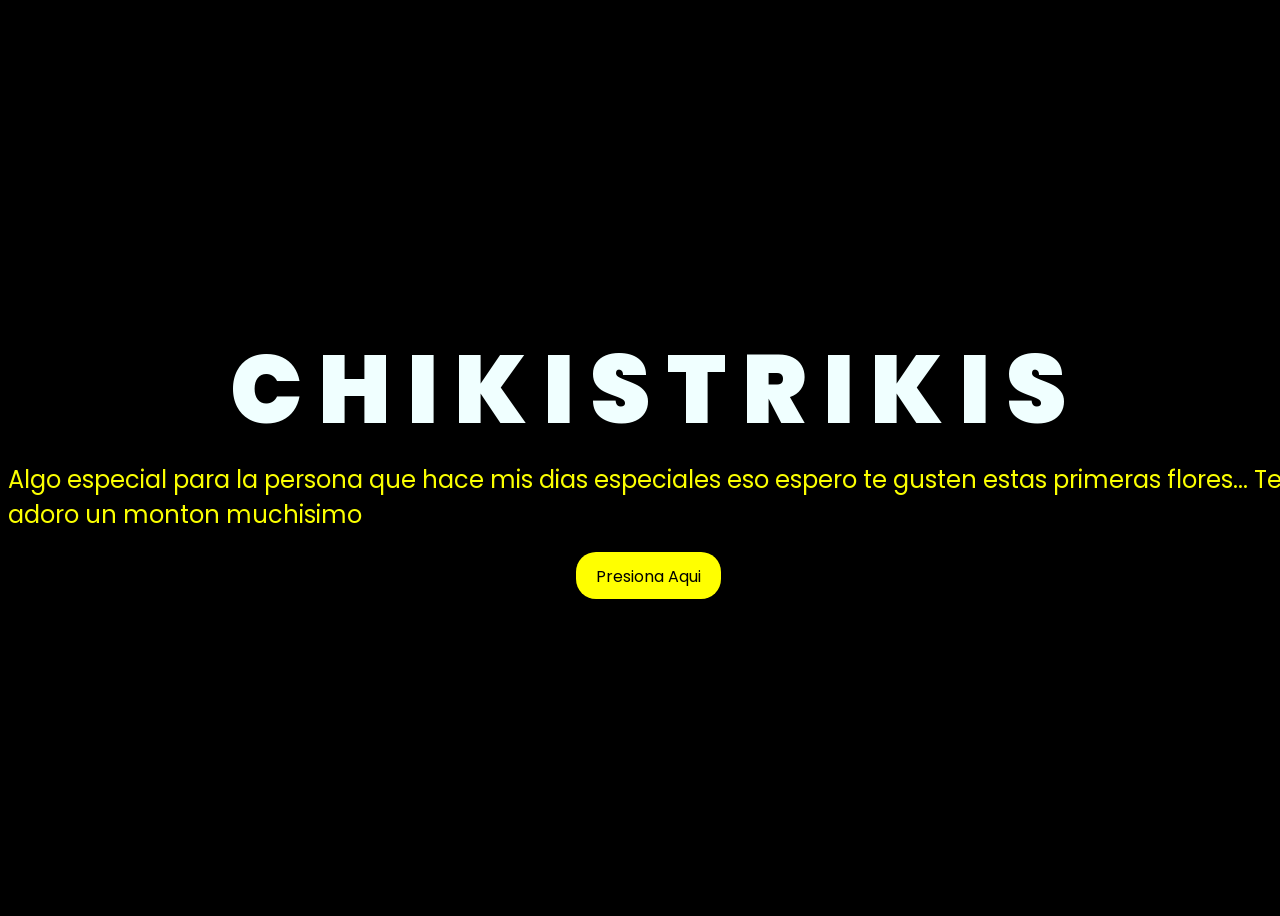
==== index.html @ ed78ee0d "Update index.html" ====
<!DOCTYPE html>
<html lang="en">
<head>
    <meta charset="UTF-8">
    <meta http-equiv="X-UA-Compatible" content="IE=edge">
    <meta name="viewport" content="width=device-width, initial-scale=1.0">
    <link rel="stylesheet" href="css/style.css">
    <link rel="icon" href="img/flowers.png" type="image/x-icon">
    <title>FLORES</title>
</head>
<body>
    <div class="greetings">

	<span>C</span>
	<span>H</span>
	<span>I</span>
	<span>K</span>
	<span>I</span>
	<span>S</span>
	<span>T</span>
	<span>R</span>
	<span>I</span>
	<span>K</span>
	<span>I</span>
	<span>S</span>
	
    </div>
    <div class="greetings">
	    
        <span></span>
        <span></span>
        <span></span>
        <span></span>
        <span></span>
        <span></span>

    </div>
    <div class="description">
	<span>Algo especial para la persona que hace mis dias especiales</span>
	<span>eso espero te gusten estas primeras flores...</span>
	<span>Te adoro un monton muchisimo</span>
    </div>
    <div class="button">
        <button>
            <a href="FLORES.html">Presiona Aqui</a>
        </button>
        
    </div>
</body>
</html>
---- css/style.css ----
@import url('https://fonts.googleapis.com/css2?family=Poppins:ital,wght@0,500;1,900&display=swap');
*{
    font-family: 'Poppins',cursive;
}
body{
    color: azure;
    width: 100%;
    height: 100vh;
    display: flex;
    flex-direction: column;
    align-items: center;
    justify-content: center;
    background-color: black;
}
.greetings{
    font-size: 6rem;
    font-weight: 900;
}
.greetings > span{
    animation: glow 2.5s ease-in-out infinite;
}
@keyframes glow{
    0%, 100%{
        color: #fff;
        text-shadow: 0 0 12px #fbff00, 0 0 50px #fbff00, 0 0 100px #fbff00;
    }
    10%, 90%{
        color: #696565;
        text-shadow: none;
    }
}
.greetings > span:nth-child(2){
    animation-delay: .1s ;
}
.greetings > span:nth-child(3){
    animation-delay: .2s ;
}
.greetings > span:nth-child(4){
    animation-delay: .3s;
}
.greetings > span:nth-child(5){
    animation-delay: .4s;
}
.greetings > span:nth-child(6){
    animation-delay: .5s;
}
.greetings > span:nth-child(7){
    animation-delay: .6s;
}
.greetings > span:nth-child(8){
    animation-delay: .7s;
}
.greetings > span:nth-child(9){
    animation-delay: .8s;
}
.description{
    font-size: 1.5rem;
    margin-bottom: 20px;
}

.button a{
    text-decoration: none;
    font-size: 1rem;
    color: #111;
}

@media screen and (max-width:574px){
    .greetings{
        display: block;
        font-size: 3rem;
        font-weight: 500;
        text-align: center;
    }
    .description{
        font-size: 1rem;
    }
    
    .button a{
        font-size: .5rem;
    }
}

.description{
    color: #fbff00;
}

/* Estilo para el botón */
.button button {
    background-color: yellow; /* Fondo amarillo */
    border: none; /* Sin bordes */
    padding: 10px 20px; /* Ajusta el relleno según tu preferencia */
    font-size: 18px; /* Tamaño de fuente */
    cursor: pointer;
    position: relative; /* Necesario para el resplandor */
    border-radius: 20px; /* Esquinas redondeadas */
    transition: background-color 0.3s ease-in-out; /* Transición suave para el color de fondo */
  }
  
  /* Estilo para el enlace dentro del botón */
  .button button a {
    text-decoration: none; /* Elimina el subrayado del enlace */
    color: inherit; /* Hereda el color del texto del botón */
  }
  
  /* Efecto de resplandor al pasar el cursor sobre el botón */
  .button button:hover {
    background-color: orange; /* Cambia el color de fondo al pasar el mouse a naranja */
    box-shadow: 0 0 10px yellow, 0 0 20px yellow, 0 0 30px yellow; /* Efecto de resplandor amarillo */
  }
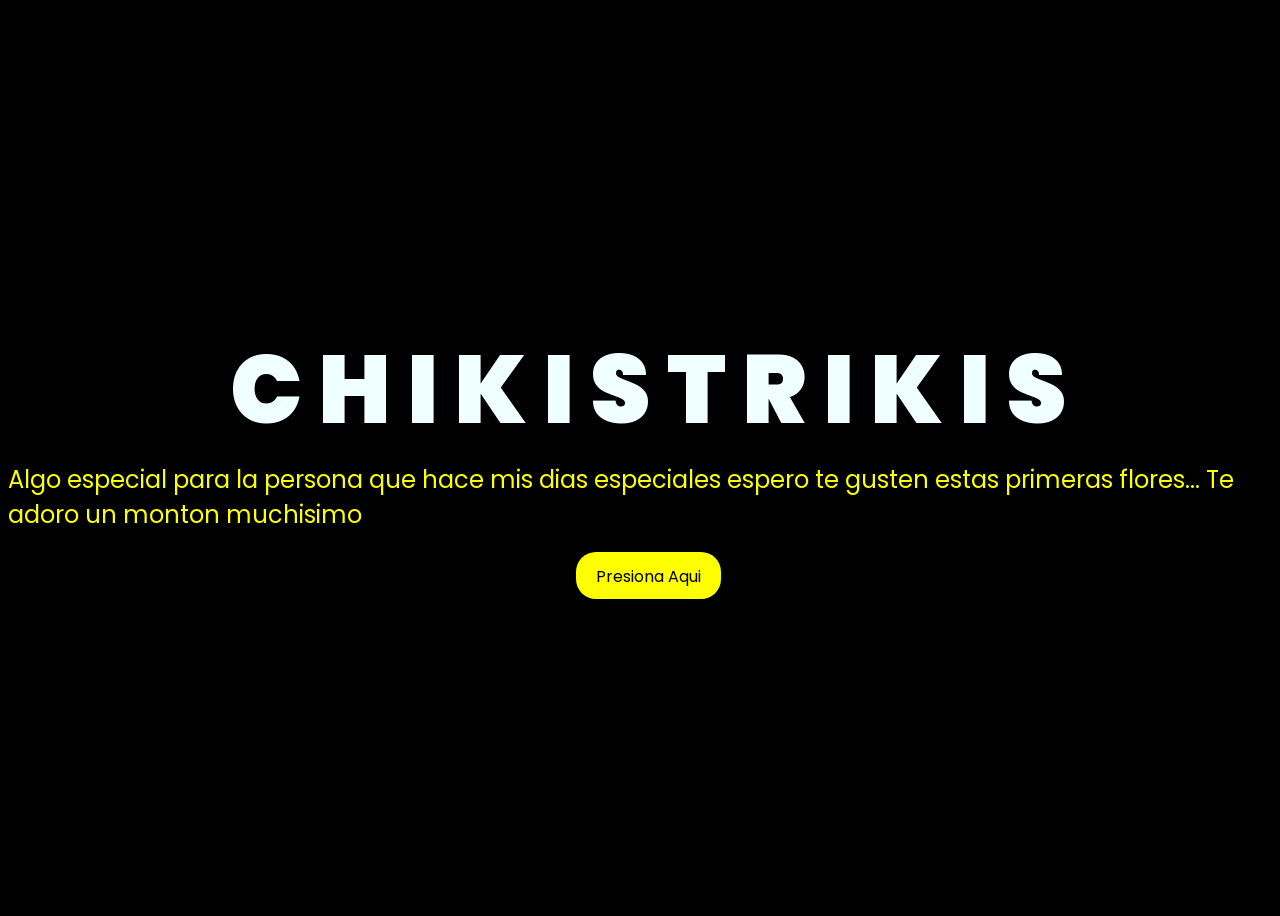
==== commit 64deb0c8: "Update index.html" ====
--- a/index.html
+++ b/index.html
@@ -37,7 +37,7 @@
     </div>
     <div class="description">
 	<span>Algo especial para la persona que hace mis dias especiales</span>
-	<span>eso espero te gusten estas primeras flores...</span>
+	<span>espero te gusten estas primeras flores...</span>
 	<span>Te adoro un monton muchisimo</span>
     </div>
     <div class="button">
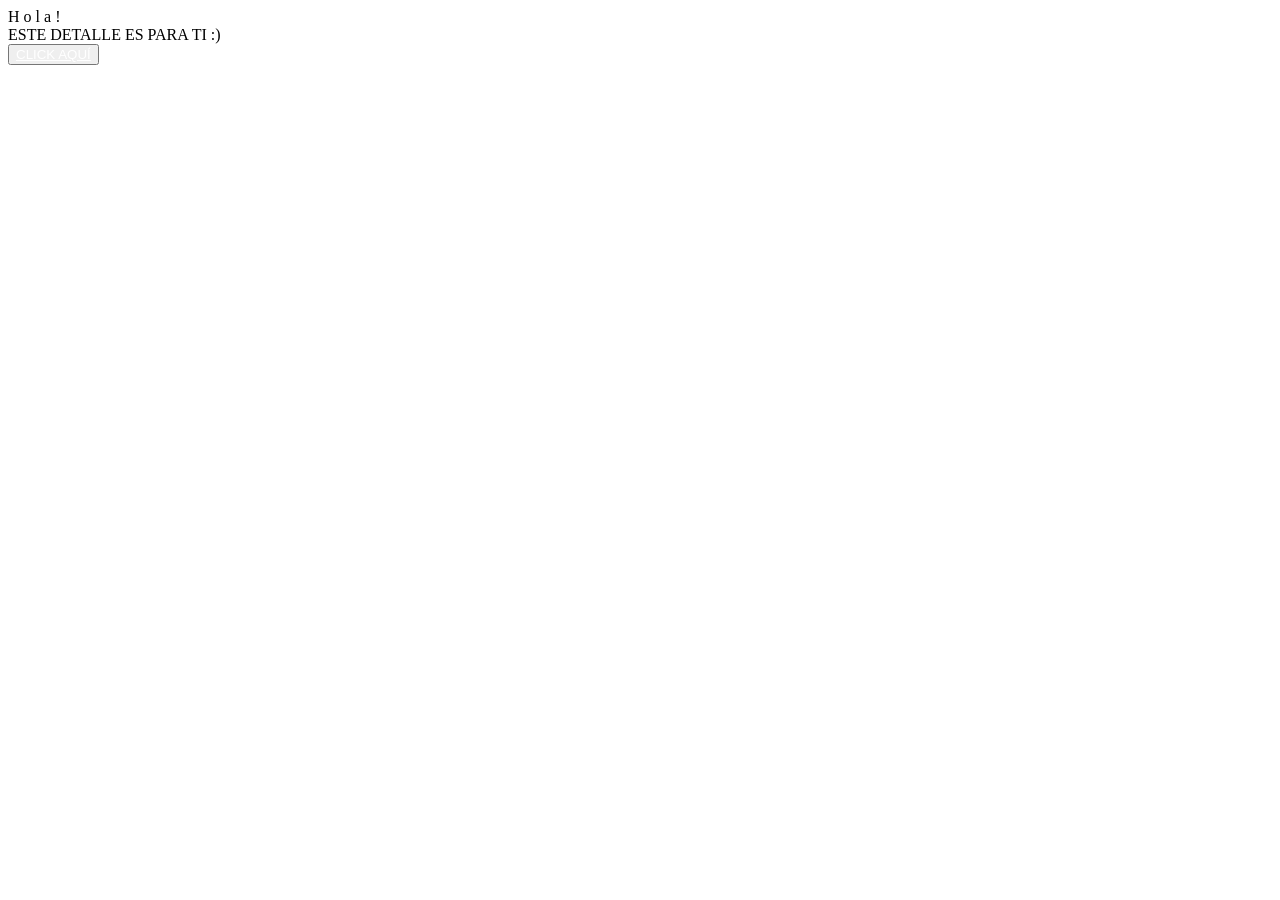
==== commit 9b8b6ff6: "Add files via upload" ====
--- a/index.html
+++ b/index.html
@@ -1,50 +1,32 @@
 <!DOCTYPE html>
-<html lang="en">
+<html lang="es">
+
 <head>
     <meta charset="UTF-8">
     <meta http-equiv="X-UA-Compatible" content="IE=edge">
     <meta name="viewport" content="width=device-width, initial-scale=1.0">
     <link rel="stylesheet" href="css/style.css">
     <link rel="icon" href="img/flowers.png" type="image/x-icon">
-    <title>FLORES</title>
+    <title>Flowers</title>
 </head>
+
 <body>
     <div class="greetings">
-
-	<span>C</span>
-	<span>H</span>
-	<span>I</span>
-	<span>K</span>
-	<span>I</span>
-	<span>S</span>
-	<span>T</span>
-	<span>R</span>
-	<span>I</span>
-	<span>K</span>
-	<span>I</span>
-	<span>S</span>
-	
-    </div>
-    <div class="greetings">
-	    
-        <span></span>
-        <span></span>
-        <span></span>
-        <span></span>
-        <span></span>
-        <span></span>
-
+        <span>H</span>
+        <span>o</span>
+        <span>l</span>
+        <span>a</span>
+        <span>!</span>
     </div>
     <div class="description">
-	<span>Algo especial para la persona que hace mis dias especiales</span>
-	<span>espero te gusten estas primeras flores...</span>
-	<span>Te adoro un monton muchisimo</span>
+        <span>ESTE DETALLE ES PARA TI :)</span>
     </div>
     <div class="button">
-        <button>
-            <a href="FLORES.html">Presiona Aqui</a>
+        <button class="botones">
+            <a href="flower.html" style="color: #fff;">CLICK AQUÍ</a>
         </button>
-        
     </div>
+
 </body>
+
 </html>
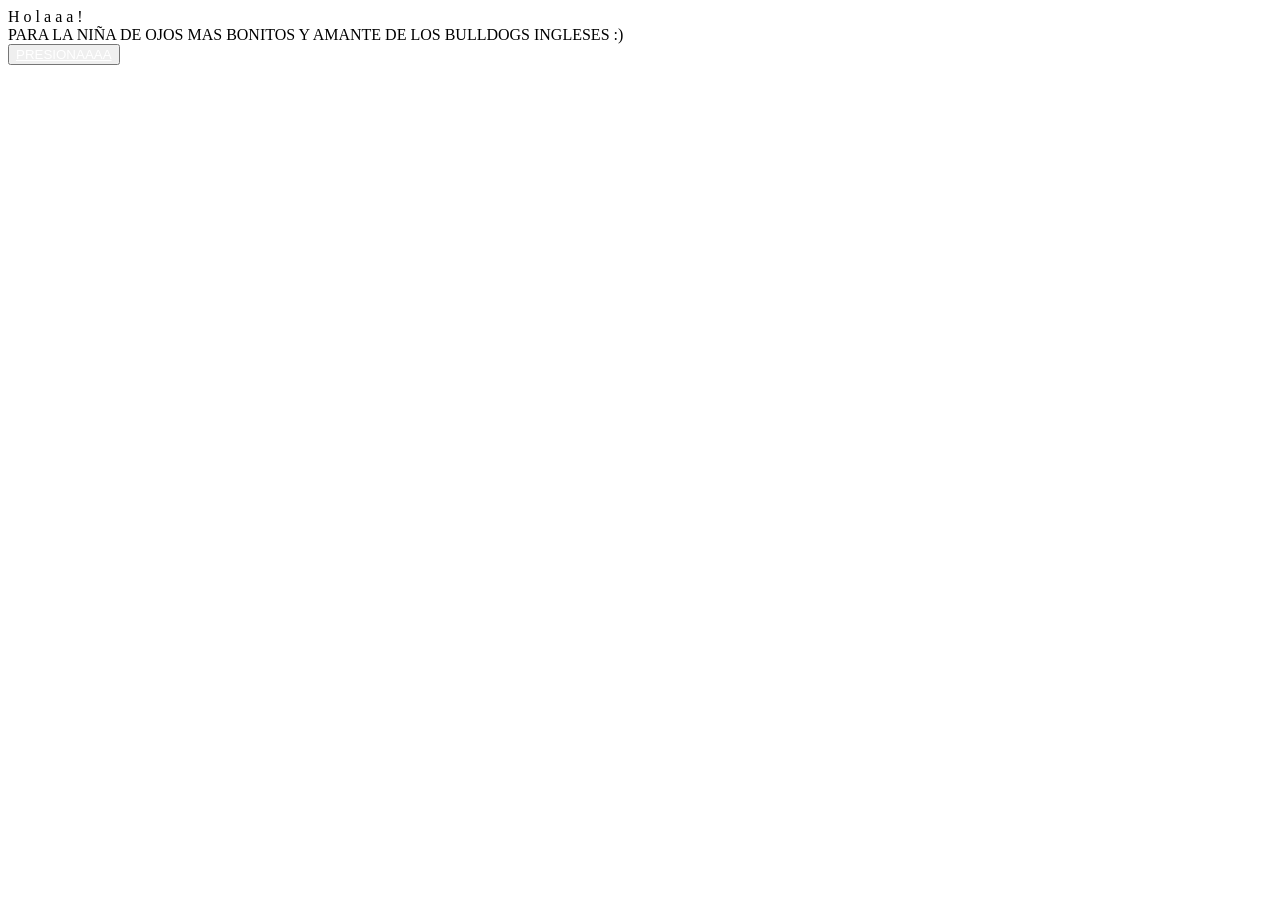
==== commit 45d1d01e: "Update index.html" ====
--- a/index.html
+++ b/index.html
@@ -16,14 +16,16 @@
         <span>o</span>
         <span>l</span>
         <span>a</span>
+        <span>a</span>
+        <span>a</span>
         <span>!</span>
     </div>
     <div class="description">
-        <span>ESTE DETALLE ES PARA TI :)</span>
+        <span>PARA LA NIÑA DE OJOS MAS BONITOS Y AMANTE DE LOS BULLDOGS INGLESES :)</span>
     </div>
     <div class="button">
         <button class="botones">
-            <a href="flower.html" style="color: #fff;">CLICK AQUÍ</a>
+            <a href="flower.html" style="color: #fff;">PRESIONAAAA</a>
         </button>
     </div>
 
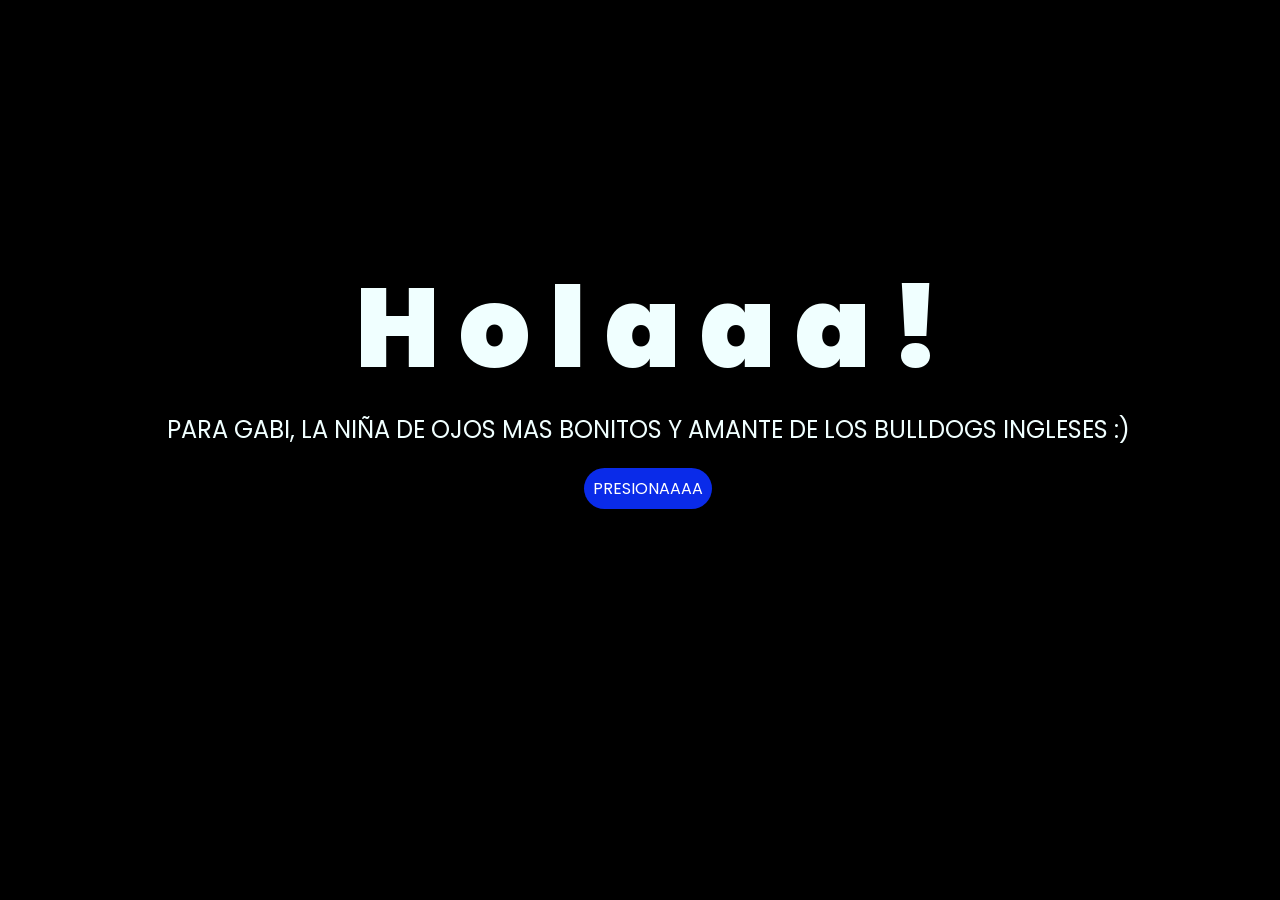
==== commit d77cc2eb: "Update index.html" ====
--- a/index.html
+++ b/index.html
@@ -21,7 +21,7 @@
         <span>!</span>
     </div>
     <div class="description">
-        <span>PARA LA NIÑA DE OJOS MAS BONITOS Y AMANTE DE LOS BULLDOGS INGLESES :)</span>
+        <span>PARA GABI, LA NIÑA DE OJOS MAS BONITOS Y AMANTE DE LOS BULLDOGS INGLESES :)</span>
     </div>
     <div class="button">
         <button class="botones">
--- a/css/style.css
+++ b/css/style.css
@@ -0,0 +1,103 @@
+@import url('https://fonts.googleapis.com/css2?family=Poppins:ital,wght@0,500;1,900&display=swap');
+*{
+    font-family: 'Poppins',cursive;
+}
+body{
+    color: azure;
+    width: 100%;
+    height: 82vh;
+    display: flex;
+    flex-direction: column;
+    align-items: center;
+    justify-content: center;
+    background-color: black;
+    /* padding-top: -30; */
+}
+
+.botones{
+    padding: 9px;
+    border-radius: 80px;
+    background-color: transparent;
+    border: none;
+}
+
+.botones a{
+    background-color: #0a2be9;
+    padding: 9px;
+    border-radius: 80px;
+    -webkit-border-radius: 80px;
+    -moz-border-radius: 80px;
+    -ms-border-radius: 80px;
+    -o-border-radius: 80px;
+
+}
+
+.botones a:focus{
+    background-color: rgb(50, 194, 194);
+}
+
+.greetings{
+    font-size: 7rem;
+    font-weight: 900;
+}
+.greetings > span{
+    animation: glow 2.5s ease-in-out infinite;
+}
+@keyframes glow{
+    0%, 100%{
+        color: #fff;
+        text-shadow: 0 0 12px #39c6d6, 0 0 50px #39c6d6, 0 0 100px #39c6d6;
+    }
+    10%, 90%{
+        color: #111;
+        text-shadow: none;
+    }
+}
+.greetings > span:nth-child(2){
+    animation-delay: .2s ;
+}
+.greetings > span:nth-child(3){
+    animation-delay: .4s ;
+}
+.greetings > span:nth-child(4){
+    animation-delay: .6s;
+}
+.greetings > span:nth-child(5){
+    animation-delay: .8s;
+}
+.greetings > span:nth-child(6){
+    animation-delay: 1s;
+}
+.greetings > span:nth-child(7){
+    animation-delay: 1.3s;
+}
+.greetings > span:nth-child(8){
+    animation-delay: 1.5s;
+}
+
+.description{
+    font-size: 1.5rem;
+    margin-bottom: 20px;
+}
+
+.button a{
+    text-decoration: none;
+    font-size: 1rem;
+    color: #111;
+}
+
+@media screen and (max-width:574px){
+    .greetings{
+        display: block;
+        font-size: 4rem;
+        font-weight: 800;
+        text-align: center;
+    }
+    .description{
+        font-size: 2rem;
+    }
+    
+    .button a{
+        font-size: 1rem;
+    }
+}
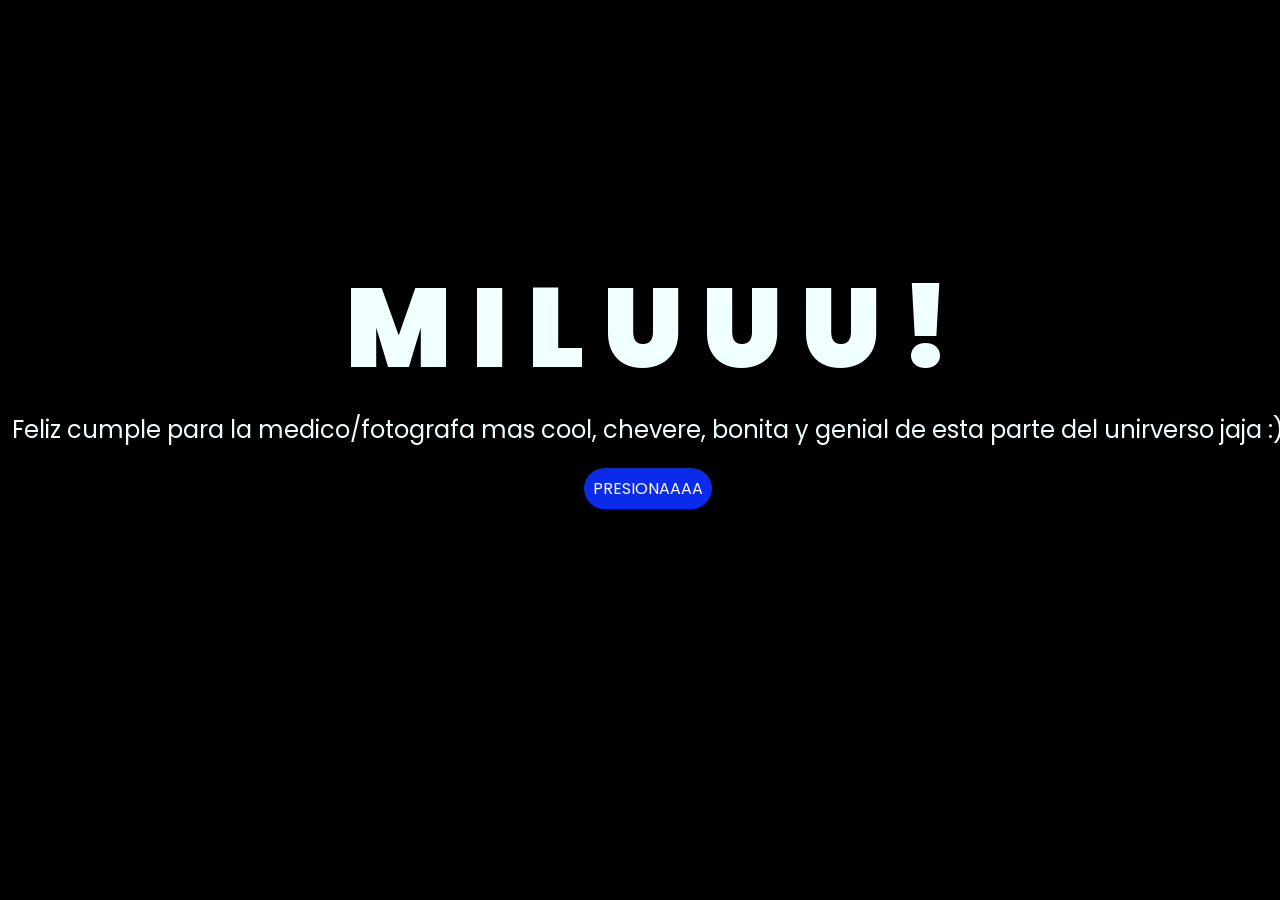
==== commit 4acef63c: "Update index.html" ====
--- a/index.html
+++ b/index.html
@@ -12,16 +12,16 @@
 
 <body>
     <div class="greetings">
-        <span>H</span>
-        <span>o</span>
-        <span>l</span>
-        <span>a</span>
-        <span>a</span>
-        <span>a</span>
+        <span>M</span>
+        <span>I</span>
+        <span>L</span>
+        <span>U</span>
+        <span>U</span>
+        <span>U</span>
         <span>!</span>
     </div>
     <div class="description">
-        <span>PARA GABI, LA NIÑA DE OJOS MAS BONITOS Y AMANTE DE LOS BULLDOGS INGLESES :)</span>
+        <span>Feliz cumple para la medico/fotografa mas cool, chevere, bonita y genial de esta parte del unirverso jaja :)</span>
     </div>
     <div class="button">
         <button class="botones">
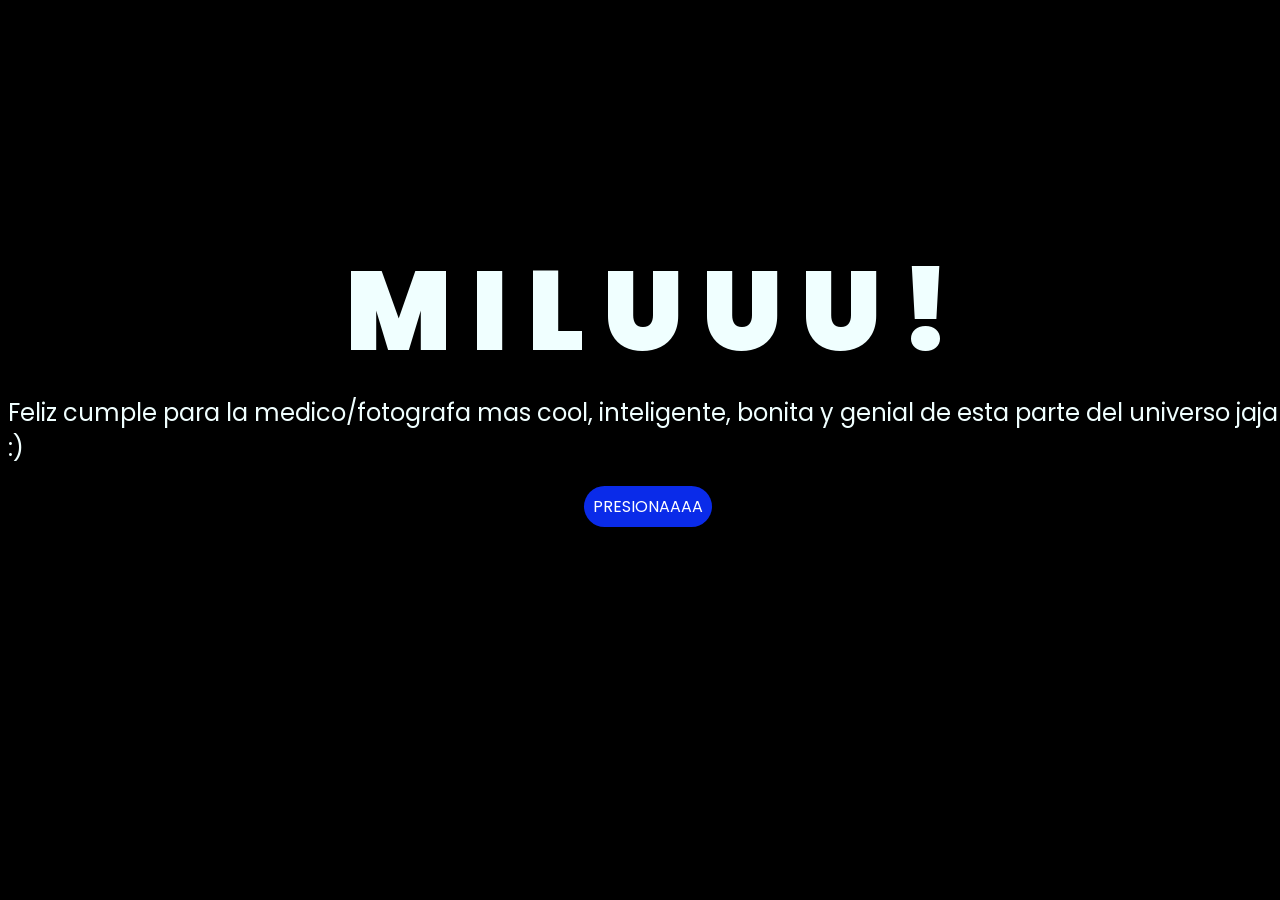
==== commit 6b799a69: "Correct spelling errors in birthday message" ====
--- a/index.html
+++ b/index.html
@@ -21,7 +21,7 @@
         <span>!</span>
     </div>
     <div class="description">
-        <span>Feliz cumple para la medico/fotografa mas cool, chevere, bonita y genial de esta parte del unirverso jaja :)</span>
+        <span>Feliz cumple para la medico/fotografa mas cool, inteligente, bonita y genial de esta parte del universo jaja :)</span>
     </div>
     <div class="button">
         <button class="botones">
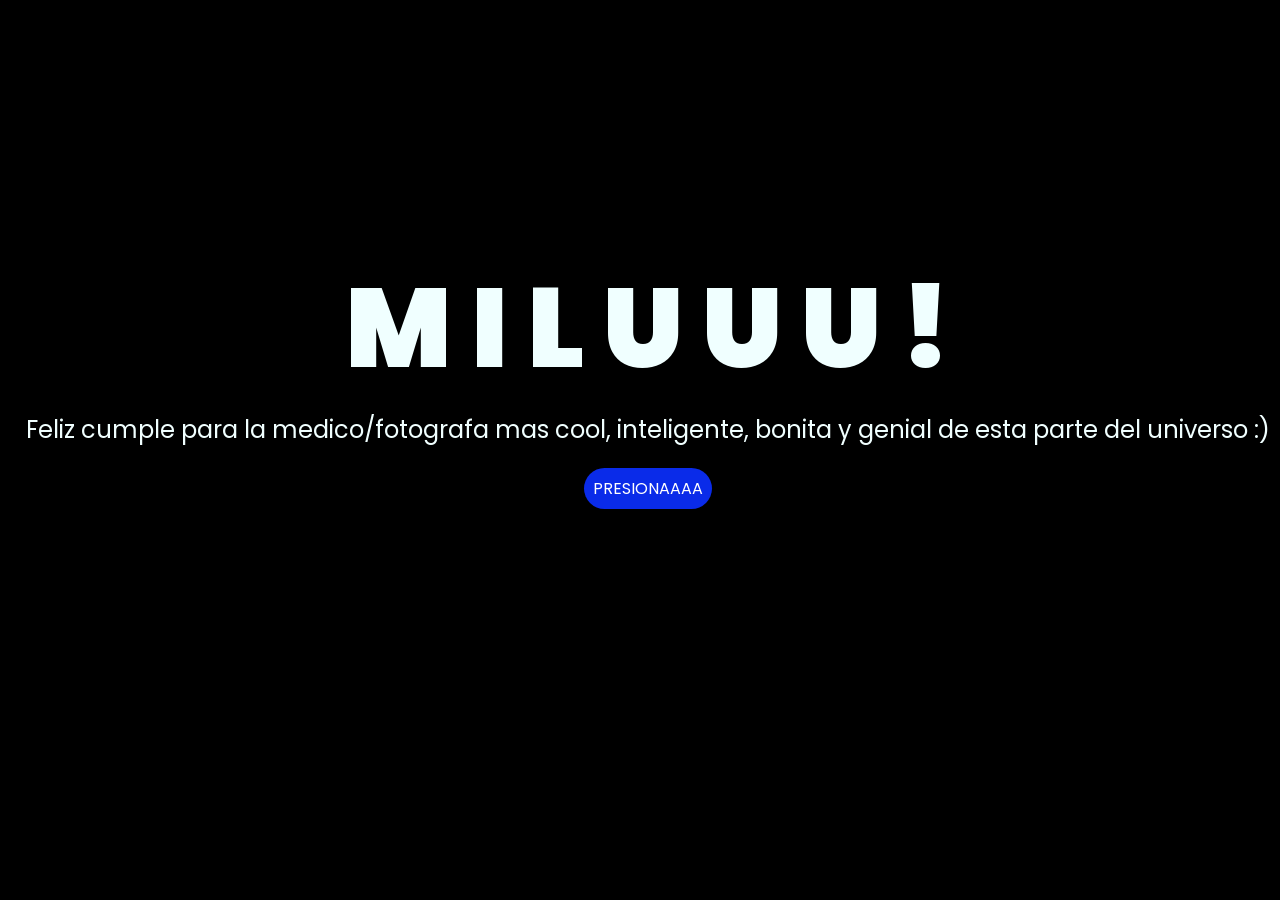
==== commit 833e3598: "Remove 'jaja' from birthday message" ====
--- a/index.html
+++ b/index.html
@@ -21,7 +21,7 @@
         <span>!</span>
     </div>
     <div class="description">
-        <span>Feliz cumple para la medico/fotografa mas cool, inteligente, bonita y genial de esta parte del universo jaja :)</span>
+        <span>Feliz cumple para la medico/fotografa mas cool, inteligente, bonita y genial de esta parte del universo :)</span>
     </div>
     <div class="button">
         <button class="botones">
